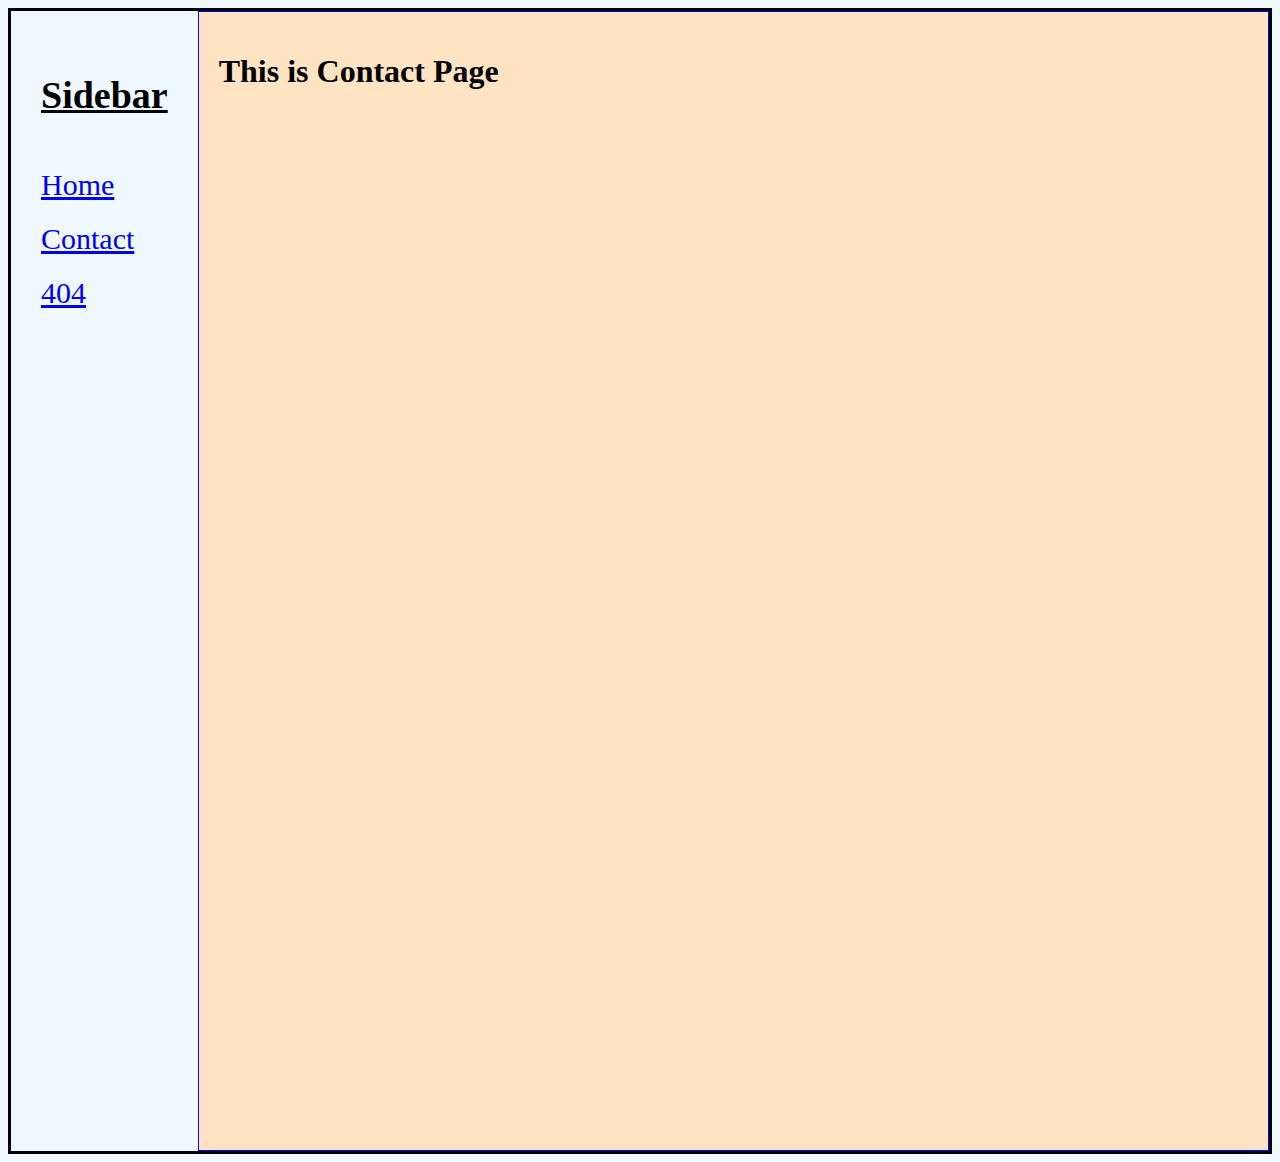
==== index.html @ 75b35a39 "first commit @exerciseRoute" ====
<!DOCTYPE html>
<lang="en">
<head>
    <meta charset="UTF-8">
    <meta name="viewport" content="width=device-width, initial-scale=1.0">
    <title>Document</title>
    <link href="style.css" rel="stylesheet">
</head>
<body>
<div class="main-container">
<div class="sidebar" id="sidebar"><h2>Sidebar</h2>
<a href="/" onclick="route()">Home</a>
<a href="/contact"onclick="route()">Contact</a>
<a href="/404"onclick="route()">404</a>



</div>
<div class="content" id="content"></div>

</div>
<script src="route.js"></script>
    
</body>

</html>
---- style.css ----
body{background-color: aliceblue;}

.main-container{
border:3px solid black;
display: flex;
}

.sidebar{
/* background-color: aquamarine; */
padding:20px;
height: 1100px;
}

.content{
    border:1px solid blue;
background-color: bisque;
width: 100%;
padding:20px;

}

.sidebar a{
    /* border: 1px solid black; */
    padding:10px;
    display: block;
    font-size: 30px;
}

h2{
    /* border: 1px solid black; */
    padding:10px;
    text-decoration: underline;
    font-size: 38px;
}
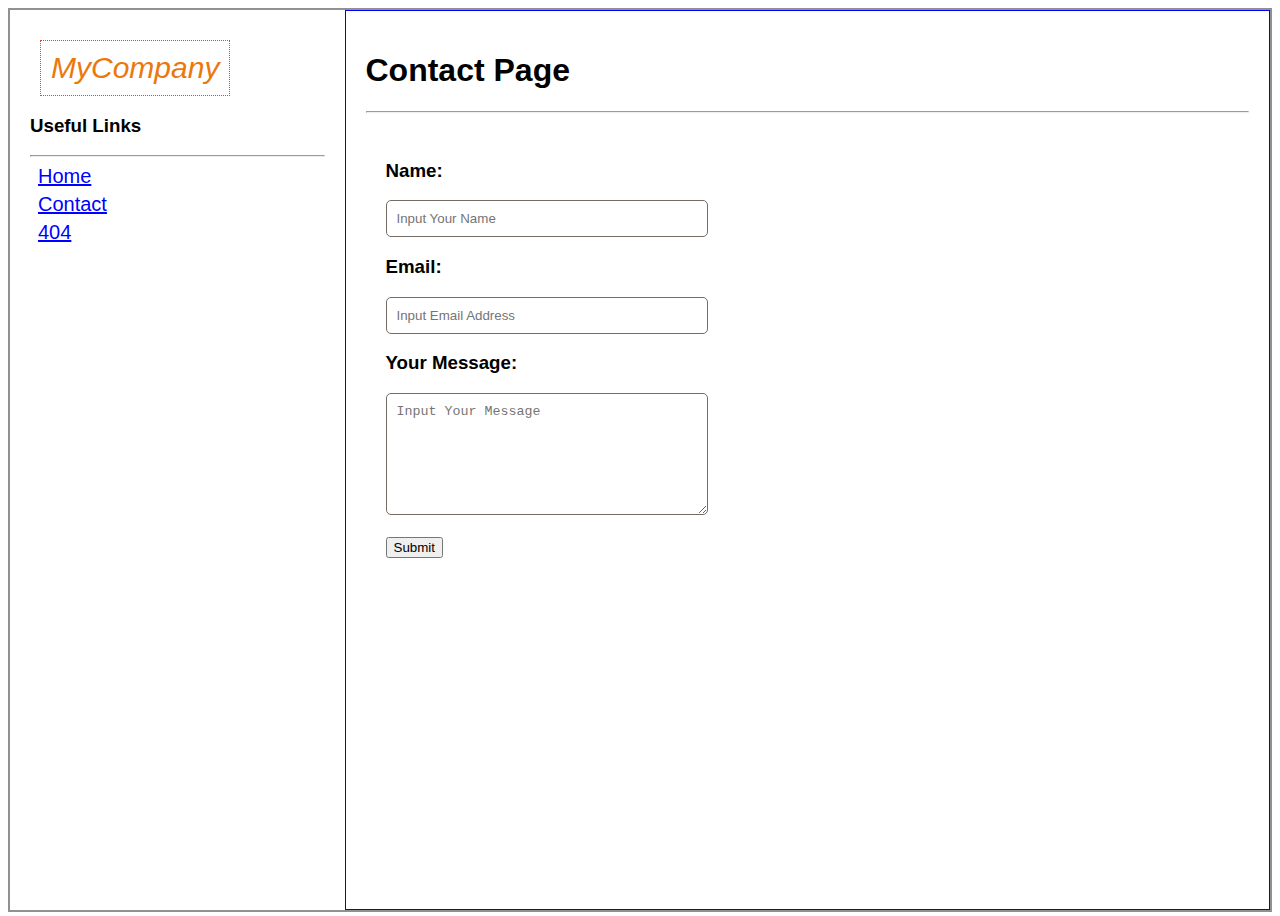
==== commit 428a4c44: "change css" ====
--- a/index.html
+++ b/index.html
@@ -8,12 +8,16 @@
 </head>
 <body>
 <div class="main-container">
-<div class="sidebar" id="sidebar"><h2>Sidebar</h2>
+
+<div class="sidebar" id="sidebar">
+    <div class="logo">MyCompany</div>
+    <h3>Useful Links</h3><hr/>
 <a href="/" onclick="route()">Home</a>
 <a href="/contact"onclick="route()">Contact</a>
 <a href="/404"onclick="route()">404</a>
 
-
+<section>
+</section>
 
 </div>
 <div class="content" id="content"></div>
--- a/style.css
+++ b/style.css
@@ -1,34 +1,84 @@
-body{background-color: aliceblue;}
+body{
+    height: 900px;
+    /* font-family: 'Franklin Gothic ', 'Arial Narrow', Arial, sans-serif; */
+    font-family:'Segoe UI', Tahoma, Geneva, Verdana, sans-serif;
+}
+
+
+.logo{
+    margin:10px;
+    font-style: italic;
+    color:rgb(235, 120, 13);
+    border:1px dotted rgb(240, 57, 57);
+    padding:10px;
+    width: fit-content;
+    font-size: 30px;
+    font-family: 'Franklin Gothic Medium', 'Arial Narrow', Arial, sans-serif;
+}
+
 
 .main-container{
-border:3px solid black;
-display: flex;
+    border:2px solid rgb(146, 144, 144);
+    display: flex;
+    height: 100%
 }
 
+
 .sidebar{
-/* background-color: aquamarine; */
-padding:20px;
-height: 1100px;
+    /* background-color: aquamarine; */
+    flex: 1;
+    padding:20px;
+    height: 100%;
+    overflow: scroll;
+    box-sizing: border-box;
 }
+
 
 .content{
     border:1px solid blue;
-background-color: bisque;
-width: 100%;
-padding:20px;
+    flex: 3;
+    /* background-color: bisque; */
+    width: 100%;
+    overflow: scroll;
+    padding:20px;
+}
 
-}
 
 .sidebar a{
     /* border: 1px solid black; */
-    padding:10px;
     display: block;
-    font-size: 30px;
+    font-size: 20px;
+    color:blue;
+    margin-left:8px;
+    margin-top:5px;
 }
+
 
 h2{
     /* border: 1px solid black; */
     padding:10px;
     text-decoration: underline;
     font-size: 38px;
+    margin:0
+}
+
+
+.form-contact{
+    /* border: 1px solid rgb(148, 146, 146); */
+    border-radius: 5px;
+    padding:20px;
+    width: 300px;
+}
+
+
+textarea{
+    height: 100px;
+}
+
+
+input, textarea{
+    width: 100%;
+    padding:10px;
+    border-radius:5px;
+    border:1px solid rgb(117, 108, 101)
 }